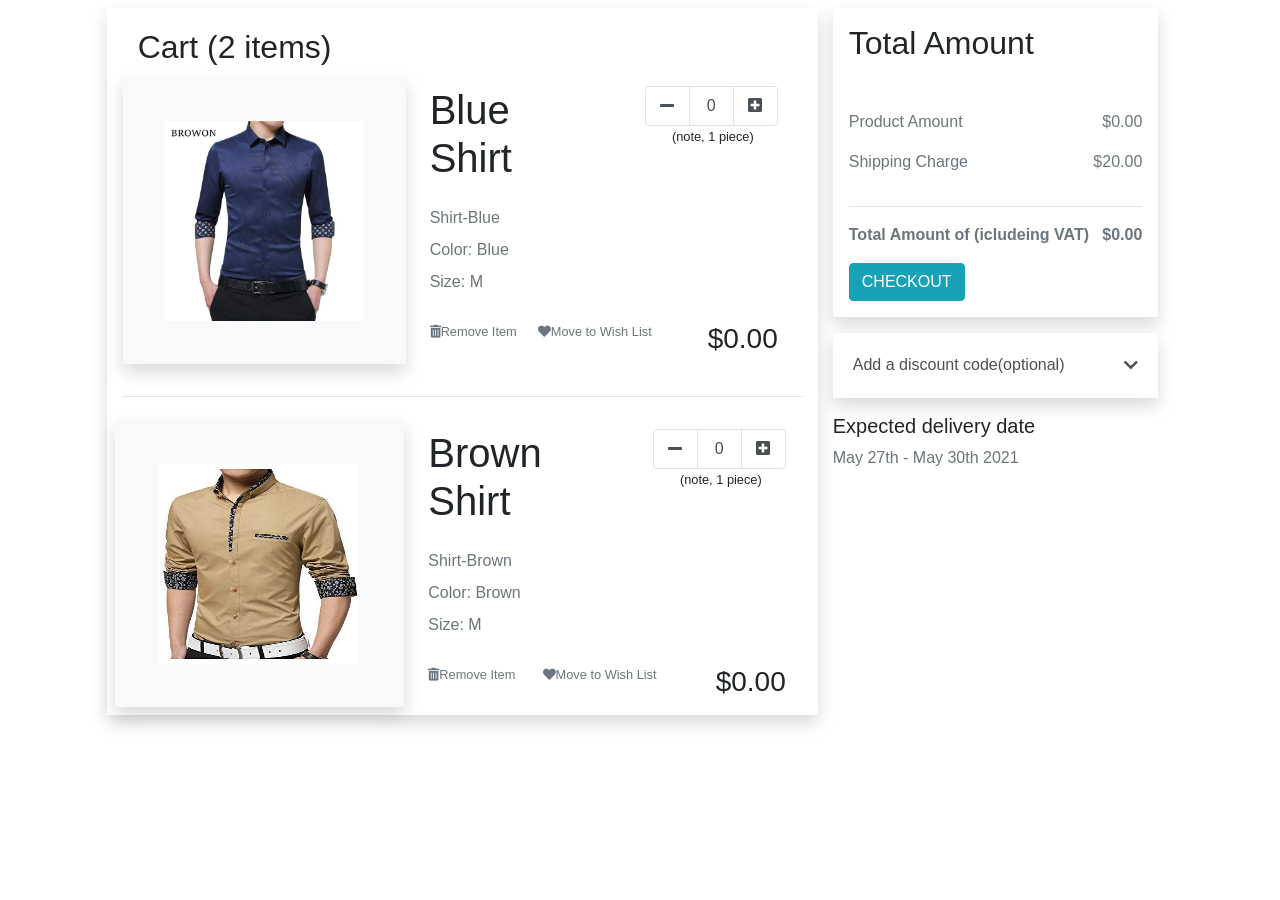
==== sell.html @ 350d0152 "first" ====
<!DOCTYPE html>
<html>
<head>
	<title>Sell</title>
	<meta charset="utf-8">
	<meta name="viewport" content="width=device-width, initial-scale=1">
	<link rel="stylesheet" href="https://maxcdn.bootstrapcdn.com/bootstrap/4.5.2/css/bootstrap.min.css">
	<link rel="stylesheet" href="https://use.fontawesome.com/releases/v5.7.0/css/all.css" integrity="sha384-lZN37f5QGtY3VHgisS14W3ExzMWZxybE1SJSEsQp9S+oqd12jhcu+A56Ebc1zFSJ" crossorigin="anonymous">
	<link rel="stylesheet" type="text/css" href="style.css">
</head>
<body>

<div class="container-fluid">
	<div class="row">
		<div class="col-md-10 col-11 mx-auto">
			<div class="row mt-2 gx-3">
				<!-- left side div -->
				<div class="col-md-12 col-lg-8 col-11 mx-auto main_cart mb-lg-0 mb-2 shadow">
					<div class="card p-3">
						<h2 class="py-1">Cart (2 items)</h2>
						<div class="row">
						<!-- card img div -->
							<div class="col-md-5 col-11 mx-auto bg-light d-flex justify-content-center align-items-center shadow product_img">
								<img style=" height: 200px;  width: 200px;" src="1.jpg" class="img-fluid" alt="cart img">
							</div>

							<!-- card product details -->
							<div class="col-md-7 col-11 mx-auto px-4 mt-2">
								<div class="row">
									<!-- product name -->
									<div class="col-6 card-title">
										<h1 class="mb-4 product_name">Blue Shirt</h1>
										<p class="mb-2">Shirt-Blue</p>
										<p class="mb-2">Color: Blue</p>
										<p class="mb-3">Size: M</p>
									</div>

									<!-- Quantity Increment -->
									<div class="col-6">
										<ul class="pagination justify-content-end set_quantity">
                                          <li class="page-item">
                                          <button class="page-link" onclick="decreaseNumber('textbox','itemval')"> <i class="fas fa-minus"></i></button></li>
                                          <li class="page-item">
                                          <input type="text" name="textbox" value="0" id="textbox" class="page-link"></li>
                                          <li class="page-item">
                                          <button class="page-link" onclick="increaseNumber('textbox','itemval')"><i class="fas fa-plus-square"></i></button></li>
                                        </ul>
									</div>
								</div>

								<!-- remove and price -->
								<div class="row">
									<div class="col-8 d-flex justify-content-between remove_wish">
										<p><i class="fas fa-trash-alt"></i>Remove Item</p>
										<p><i class="fas fa-heart"></i>Move to Wish List</p>
									</div>
									<dir class="col-4 d-flex justify-content-end price_money">
										<h3>$<span id="itemval">0.00</span></h3>
									</dir>
								</div>
							</div>
						</div>
					</div>	
					<hr>
					<!-- 2nd card start -->
					<div class="card p-2">
						<div class="row">
						<!-- card img div -->
							<div class="col-md-5 col-11 mx-auto bg-light d-flex justify-content-center align-items-center shadow product_img">
								<img style=" height: 200px;  width: 200px;" src="2.jpg" class="img-fluid" alt="cart img">
							</div>

							<!-- card product details -->
							<div class="col-md-7 col-11 mx-auto px-4 mt-2">
								<div class="row">
									<!-- product name -->
									<div class="col-6 card-title">
										<h1 class="mb-4 product_name">Brown Shirt</h1>
										<p class="mb-2">Shirt-Brown</p>
										<p class="mb-2">Color: Brown</p>
										<p class="mb-3">Size: M</p>
									</div>

									<!-- Quantity Increment -->
									<div class="col-6">
										<ul class="pagination justify-content-end set_quantity">
                                          <li class="page-item">
                                          <button class="page-link" onclick="decreaseNumber('textbox1','itemval1')"> <i class="fas fa-minus"></i></button></li>
                                          <li class="page-item">
                                          <input type="text" name="textbox1" value="0" id="textbox1" class="page-link"></li>
                                          <li class="page-item">
                                          <button class="page-link" onclick="increaseNumber('textbox1','itemval1')"><i class="fas fa-plus-square"></i></button></li>
                                        </ul>
									</div>
								</div>

								<!-- remove and price -->
								<div class="row">
									<div class="col-8 d-flex justify-content-between remove_wish">
										<p><i class="fas fa-trash-alt"></i>Remove Item</p>
										<p><i class="fas fa-heart"></i>Move to Wish List</p>
									</div>
									<dir class="col-4 d-flex justify-content-end price_money">
										<h3>$<span id="itemval1">0.00</span></h3>
									</dir>
								</div>
							</div>
						</div>
					</div>				
				</div>

				<!-- right side div -->
				<div class="col-md-12 col-lg-4 col-11 mx-auto mt-lg-0 mt-md-5">
					<div class="right_side p-3 shadow bg-white">
						<h2 class="product_name mb-5">Total Amount</h2>
						<div class="price_indiv d-flex justify-content-between">
							<p>Product Amount</p>
							<p>$<span id="p_amt">0.00</span></p>
						</div>
						<div class="price_indiv d-flex justify-content-between">
							<p>Shipping Charge</p>
							<p>$<span id="shipping_charge">20.00</span></p>
						</div>
						<hr>
						<div class="total_amt d-flex justify-content-between font-weight-bold">
							<p>Total Amount of (icludeing VAT)</p>
							<p>$<span id="total_cart_amt">0.00</span></p>
						</div>
						<a href="thank.html">
						<button class="btn btn-info text-uppercase" onSubmit="alert('Thank you for Shopping.');">CheckOut</button>
						</a>
					</div>

					<!-- discount code -->
					<div class="discount_code mt-3 shadow">
						<div class="card">
							<div class="card-body">
								<a href="#collapseExample" onclick="alert('Code: yash')" class="d-flex justify-content-between" data-toggle="collapse" aria-expanded="false" aria-controls="collapseExample">
									Add a discount code(optional)
									<span><i class="fas fa-chevron-down pt-1"></i></span>
								</a>
								<div class="collapse" id="collapseExample">
									<div class="mt-3">
										<input type="text" name="" id="discount_code1" class="form-control font-weight-bold" placeholder="enter discount code">
										<small id="error_trw"></small>
									</div>
									<button class="btn btn-primary btn-sm mt-3" onclick="discount_code()">Apply</button>
								</div>
							</div>
						</div>
					</div>
					<!-- discount -->
					<div class="mt-3 s">
						<h5>Expected delivery date</h5>
						<p>May 27th - May 30th 2021</p>
					</div>
				</div>
			</div>
		</div>
	</div>
</div>







<script src="https://ajax.googleapis.com/ajax/libs/jquery/3.5.1/jquery.min.js"></script>
  <script src="https://cdnjs.cloudflare.com/ajax/libs/popper.js/1.16.0/umd/popper.min.js"></script>
  <script src="https://maxcdn.bootstrapcdn.com/bootstrap/4.5.2/js/bootstrap.min.js"></script>

<script type="text/javascript">


   var product_amt = document.getElementById('p_amt');
   var total_amt = document.getElementById('total_cart_amt');
   var shipping_charge = document.getElementById('shipping_charge');
   var discountCode1 = document.getElementById('discount_code1');
   

	const decreaseNumber = (incdec,val) => {
		var itemval = document.getElementById(incdec);
		var v = document.getElementById(val);

		if (itemval.value <= 0) {
  			total_amt.innerHTML = 0;
			itemval.value = 0;
			alert('negative not allowed');
		}else{
			itemval.value = parseInt(itemval.value) - 1;
			v.innerHTML = parseInt(v.innerHTML) - 15;
			itemval.style.background = '#fff';
			itemval.style.color = '#000';
			product_amt.innerHTML = parseInt(product_amt.innerHTML) - 15;

			total_amt.innerHTML = parseInt(product_amt.innerHTML) + parseInt(shipping_charge.innerHTML);
		}
	}

	const increaseNumber = (incdec,val) => {
		var itemval = document.getElementById(incdec);
		var v = document.getElementById(val);

		if (itemval.value >= 5) {
			itemval.value = 5;
			
			itemval.style.background = 'red';
			itemval.style.color = '#fff';
			alert('max 5 allowed');
		}else{
			itemval.value = parseInt(itemval.value) + 1;
			v.innerHTML = parseInt(v.innerHTML) + 15;
			product_amt.innerHTML = parseInt(product_amt.innerHTML) + 15;
			total_amt.innerHTML = parseInt(product_amt.innerHTML) + parseInt(shipping_charge.innerHTML);
		}
	}

	const discount_code = () =>{
    let totalcnt = parseInt(total_amt.innerHTML);

     if( discountCode1.value == 'yash')
     {
     let newtotal = totalcnt - 15;
     total_amt.innerHTML = newtotal;
     alert('Succeed');
     }else{
     	alert('Try Again');
     } 
   }
	</script>


</body>
</html>
---- style.css ----
*{
	margin: 0px;
	padding: 0px;
    box-sizing: border-box;
}

p{
	color: #6c757d;
}
a{
	text-decoration: none;
     color: #4f4f4f;
 }
 .card{
 	border: none;
 }

 .product_img{
 	min-width: 200px;
 	min-height: 200px;
 }
 .remove_wish{
 	font-size: 0.8rem;
 	margin-bottom: 0;
 }

 .set_quantity{
 	position: relative;
 }
 .set_quantity::after {
 	content: "(note, 1 piece)";
 	width: auto;
 	height: auto;
 	text-align: center;
 	position: absolute;
	bottom: -20px; 	
    right: 1.5rem;
    font-size: 0.8rem;
}
.page-link{
	line-height: 22px;
	 width: 45px;
    text-align: center;
    color: #495057;
}

.fa-heart:hover {
	color: red;
}
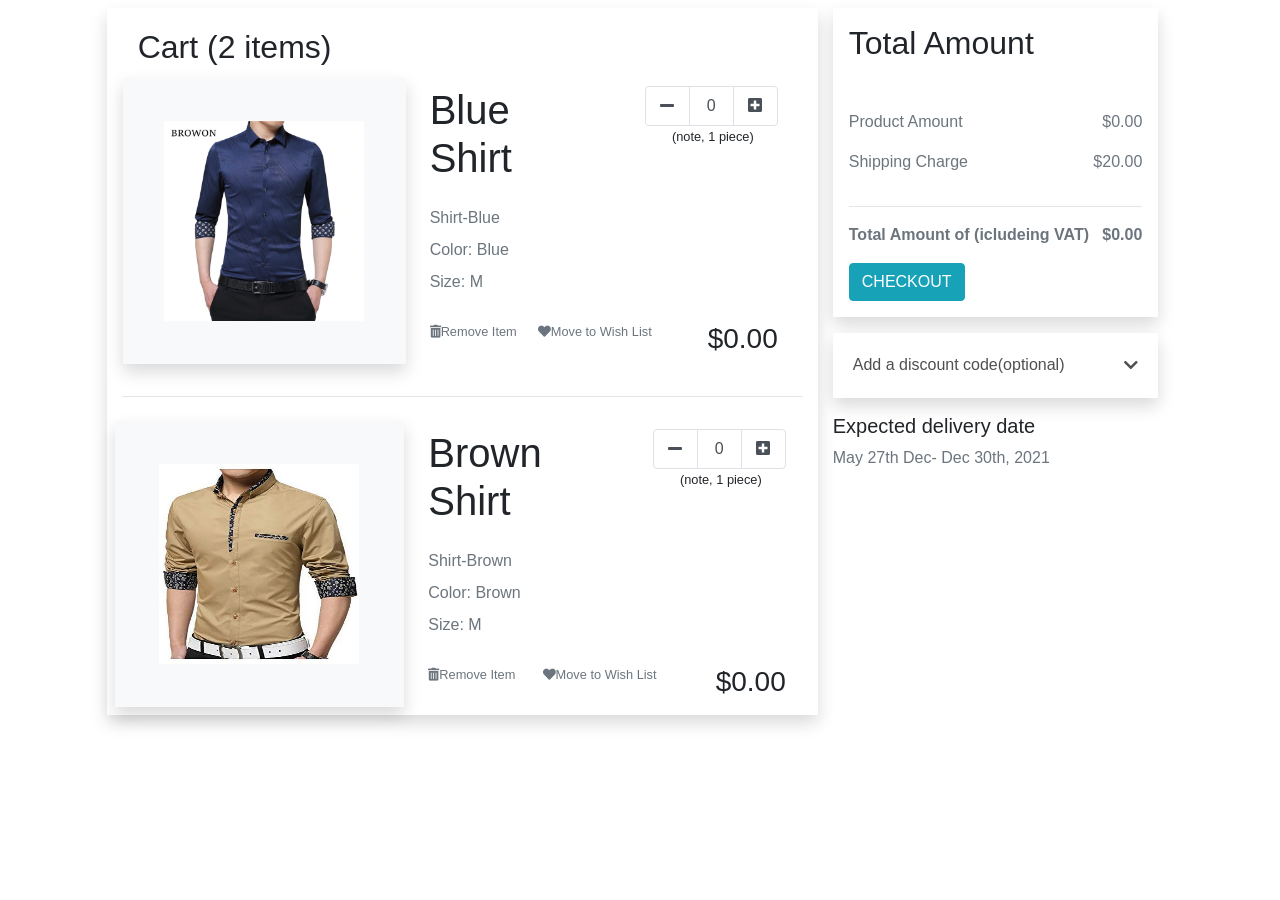
==== commit 184ae8ac: "Update sell.html" ====
--- a/sell.html
+++ b/sell.html
@@ -152,7 +152,7 @@
 					<!-- discount -->
 					<div class="mt-3 s">
 						<h5>Expected delivery date</h5>
-						<p>May 27th - May 30th 2021</p>
+						<p>May 27th Dec- Dec 30th, 2021</p>
 					</div>
 				</div>
 			</div>
